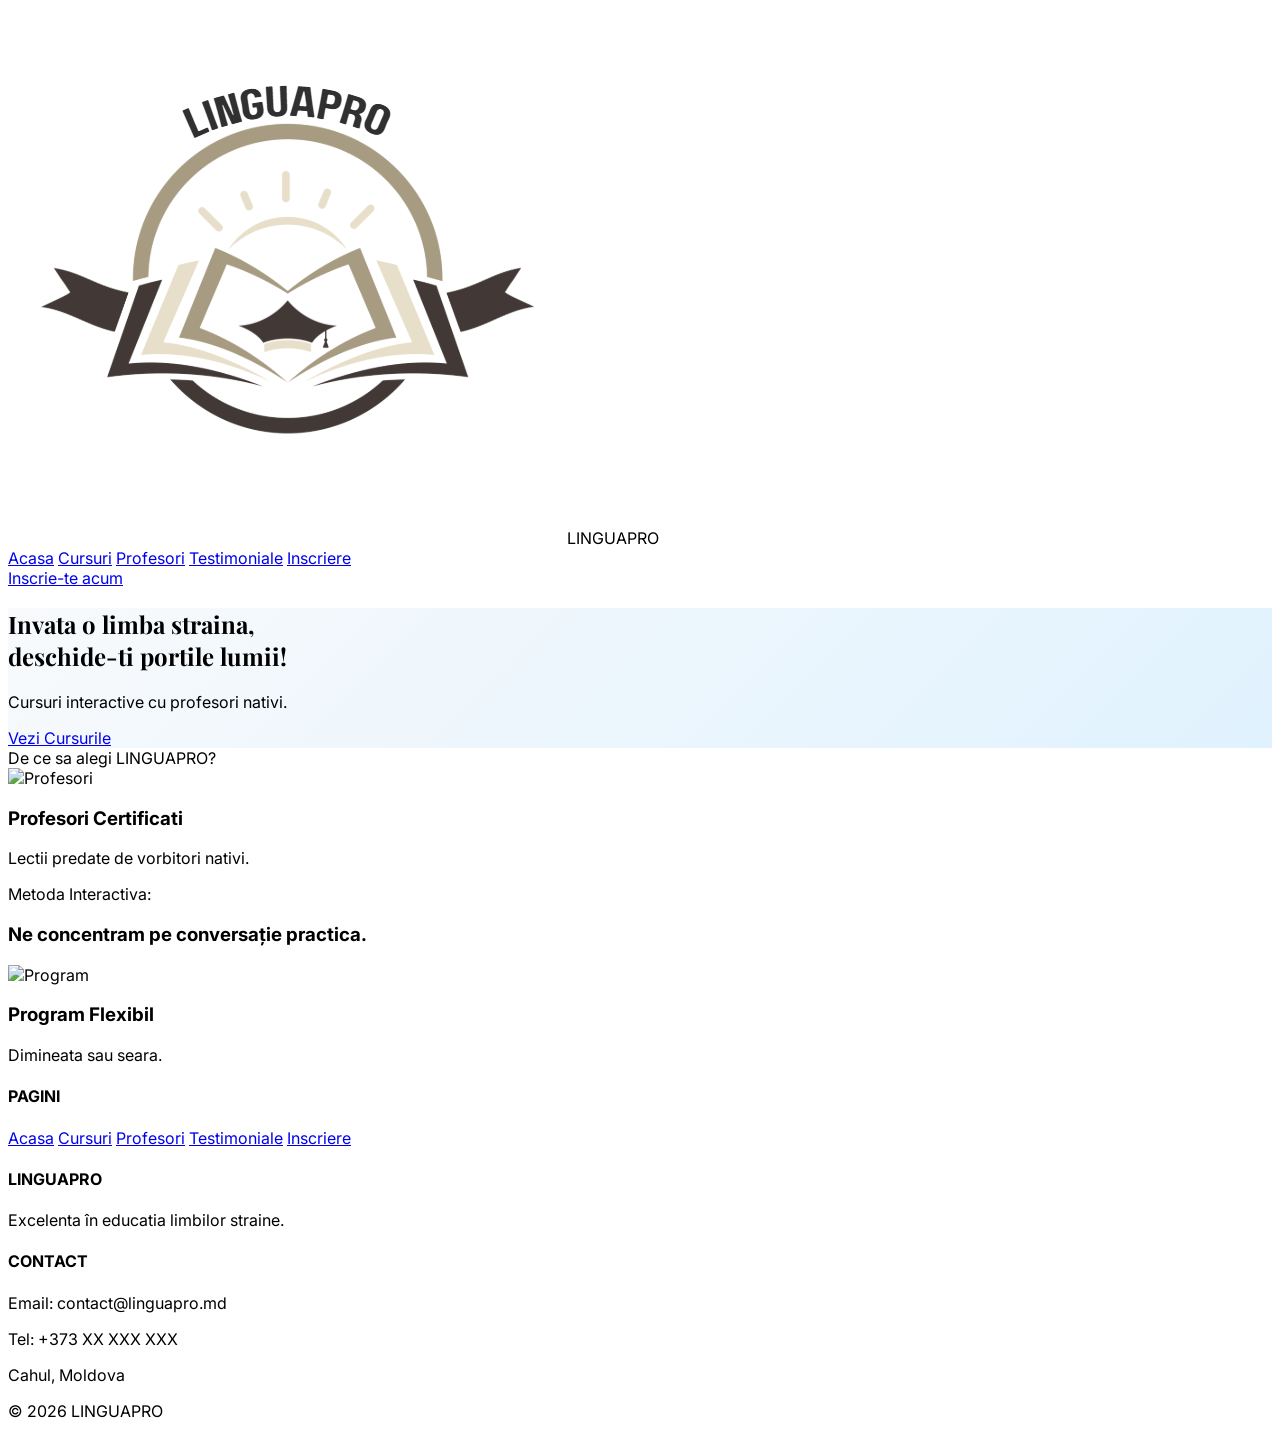
==== index.html @ 8e0cc676 "Update index.html" ====
<!DOCTYPE html>
<html lang="en">
<head>
    <meta charset="UTF-8">
    <meta name="viewport" content="width=device-width, initial-scale=1.0">
    <title>LINGUAPRO - Acasa</title>
    <script src="https://cdn.tailwindcss.com"></script>
    <link rel="stylesheet" href="https://cdnjs.cloudflare.com/ajax/libs/font-awesome/6.6.0/css/all.min.css">
    <link rel="stylesheet" href="css/style.css">
</head>
<body class="bg-gray-50 text-gray-900">

<header class="bg-white border-b sticky top-0 z-50">
    <div class="max-w-7xl mx-auto px-6">
        <div class="flex justify-between items-center py-5">
            <div class="flex items-center gap-3">
             <img src="logo.png" alt="Logo" class="w-12 h-12 rounded-2xl">
                <span class="font-bold text-2xl tracking-tight">LINGUAPRO</span>
            </div>
            <nav class="hidden md:flex items-center gap-8 text-lg">
                <a href="index.html" class="font-medium text-amber-600">Acasa</a>
                <a href="../nastya/pages/cursuri.html" class="font-medium text-gray-700 hover:text-amber-600">Cursuri</a>          
                <a href="../nastya/pages/profesori.html" class="font-medium text-gray-700 hover:text-amber-600">Profesori</a>


                <a href="../nastya/pages/testimoniale.html" class="font-medium text-gray-700 hover:text-amber-600">Testimoniale</a>


                <a href="../nastya/pages/inscriere.html" class="font-medium text-gray-700 hover:text-amber-600">Inscriere</a>
            </nav>
            <a href="../nastya/pages/inscriere.html" class="bg-amber-600 hover:bg-amber-700 text-white px-8 py-3 rounded-2xl font-semibold">Inscrie-te acum</a>
        </div>
    </div>
</header>

<section class="hero-bg py-24">
    <div class="max-w-5xl mx-auto px-6 text-center">
        <h1 class="heading text-5xl md:text-6xl font-bold leading-tight mb-6">Invata o limba straina,<br>deschide-ti portile lumii!</h1>
        <p class="text-2xl text-amber-600 font-medium mb-10">Cursuri interactive cu profesori nativi.</p>
        <a href="cursuri.html" class="bg-amber-600 hover:bg-amber-700 text-white text-xl px-12 py-5 rounded-3xl font-semibold">Vezi Cursurile</a>
    </div>
</section>

<section class="py-20 bg-white">
    <div class="max-w-6xl mx-auto px-6">
        <div class="text-center mb-12">
            <div class="inline-block bg-slate-900 text-white px-8 py-3 rounded-3xl text-2xl font-semibold">De ce sa alegi LINGUAPRO?</div>
        </div>
        <div class="grid md:grid-cols-3 gap-8">
            <div class="card-hover bg-white border border-gray-100 rounded-3xl overflow-hidden">
                <img src="c:\Users\ANASTASIA\AppData\Local\Packages\Microsoft.ScreenSketch_8wekyb3d8bbwe\TempState\Snips\Captură de ecran 2026-06-10 123232.png" class="w-full  object-cover" alt="Profesori">
                <div class="p-8">
                    <h3 class="font-semibold text-2xl mb-4">Profesori Certificati</h3>
                    <p class="text-gray-600">Lectii predate de vorbitori nativi.</p>
                </div>
            </div>
            <div class="card-hover bg-white border border-gray-100 rounded-3xl overflow-hidden">
                <div class="h-64 bg-gradient-to-br from-slate-100 to-white flex items-center justify-center">
                    <p class="text-6xl">Metoda Interactiva:</p>
                </div>
                <div class="p-8">
                    <h3 class="font-semibold text-2xl mb-4">Ne concentram pe conversație practica.</h3>
                </div>
            </div>
            <div class="card-hover bg-white border border-gray-100 rounded-3xl overflow-hidden">
                <img src="c:\Users\ANASTASIA\AppData\Local\Packages\Microsoft.ScreenSketch_8wekyb3d8bbwe\TempState\Snips\Captură de ecran 2026-06-10 123324.png" class="w-full object-cover" alt="Program">
                <div class="p-8">
                    <h3 class="font-semibold text-2xl mb-4">Program Flexibil</h3>
                    <p class="text-gray-600">Dimineata sau seara.</p>
                </div>
            </div>
        </div>
    </div>
</section>

<footer class="bg-slate-900 text-white py-16">
    <div class="max-w-7xl mx-auto px-6 grid md:grid-cols-3 gap-12">
        <div>
            <h4 class="font-bold text-lg mb-4">PAGINI</h4>
            <div class="space-y-3 text-slate-400">
                <a href="index.html" class="block hover:text-white">Acasa</a>
                <a href="cursuri.html" class="block hover:text-white">Cursuri</a>
                <a href="profesori.html" class="block hover:text-white">Profesori</a>
                <a href="testimoniale.html" class="block hover:text-white">Testimoniale</a>
                <a href="inscriere.html" class="block hover:text-white">Inscriere</a>
            </div>
        </div>
        <div>
            <h4 class="font-bold text-lg mb-4">LINGUAPRO</h4>
            <p class="text-slate-400">Excelenta în educatia limbilor straine.</p>
        </div>
        <div>
            <h4 class="font-bold text-lg mb-4">CONTACT</h4>
            <div class="space-y-3 text-slate-400">
                <p>Email: contact@linguapro.md</p>
                <p>Tel: +373 XX XXX XXX</p>
                <p>Cahul, Moldova</p>
            </div>
        </div>
    </div>
    <div class="text-center text-slate-500 mt-16 text-sm">© 2026 LINGUAPRO</div>
</footer>
</body>
</html>
---- css/style.css ----
@import url('https://fonts.googleapis.com/css2?family=Inter:wght@400;500;600;700&family=Playfair+Display:wght@700&display=swap');

body {
    font-family: 'Inter', system_ui, sans-serif;
}

.heading {
    font-family: 'Playfair Display', sans-serif;
}

.hero-bg {
    background: linear-gradient(135deg, #f8fafc 0%, #e0f2fe 100%);
}

.card-hover {
    transition: all 0.3s cubic-bezier(0.4, 0, 0.2, 1);
}

.card-hover:hover {
    transform: translateY(-12px);
    box-shadow: 0 25px 50px -12px rgb(0 0 0 / 0.15);
}

.teacher-img {
    height: 160px;
    background-size: cover;
    background-position: center;
}
.card{
    width: 250px;
    padding: 20px;
    border: 1px solid #ccc;
    text-align: left;
    box-shadow: 0 2px 5px rgba(0,0,0,0.2);
}
.card{
    width:250px;
    border:1px solid #ccc;
    text-align:left;
    padding:20px;
}

.img-box{
    display:flex;
    justify-content:center;
    padding-top:15px; 
}

.cerc{
    width:140px;
    height:140px;
    border-radius:50%;
    object-fit:cover;
}
.cerc{
    width:140px;
    height:140px;
    border-radius:50%;
    object-fit:cover;
    position:relative;
    top:15px;
}
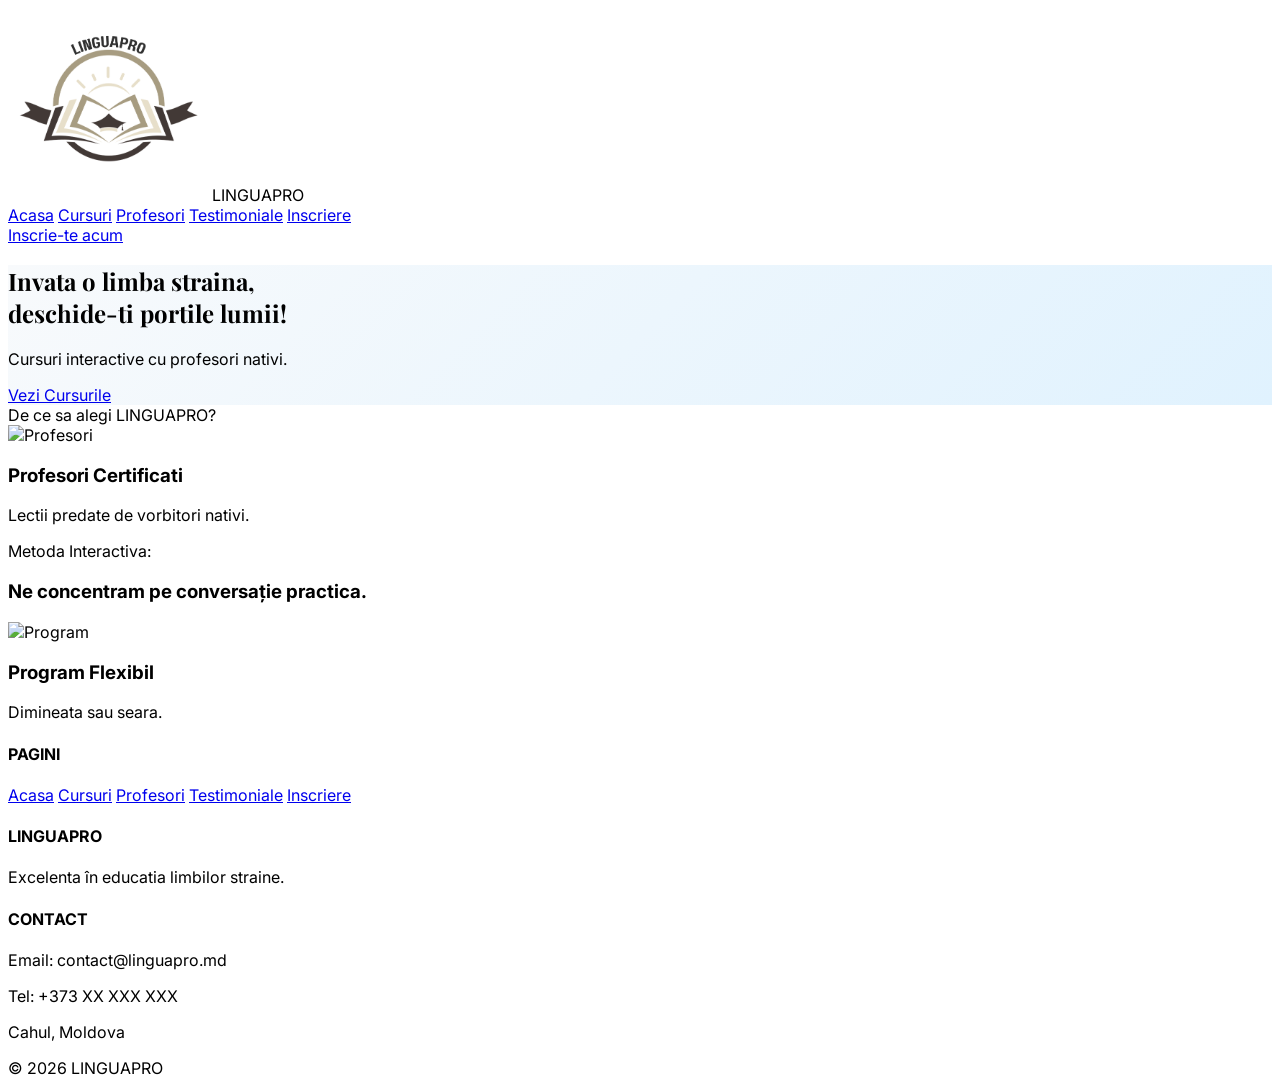
==== commit 8fd26fe3: "Update index.html" ====
--- a/index.html
+++ b/index.html
@@ -14,7 +14,7 @@
     <div class="max-w-7xl mx-auto px-6">
         <div class="flex justify-between items-center py-5">
             <div class="flex items-center gap-3">
-             <img src="logo.png" alt="Logo" class="w-12 h-12 rounded-2xl">
+             <img src="logo.png" alt="Logo" width="200">
                 <span class="font-bold text-2xl tracking-tight">LINGUAPRO</span>
             </div>
             <nav class="hidden md:flex items-center gap-8 text-lg">
